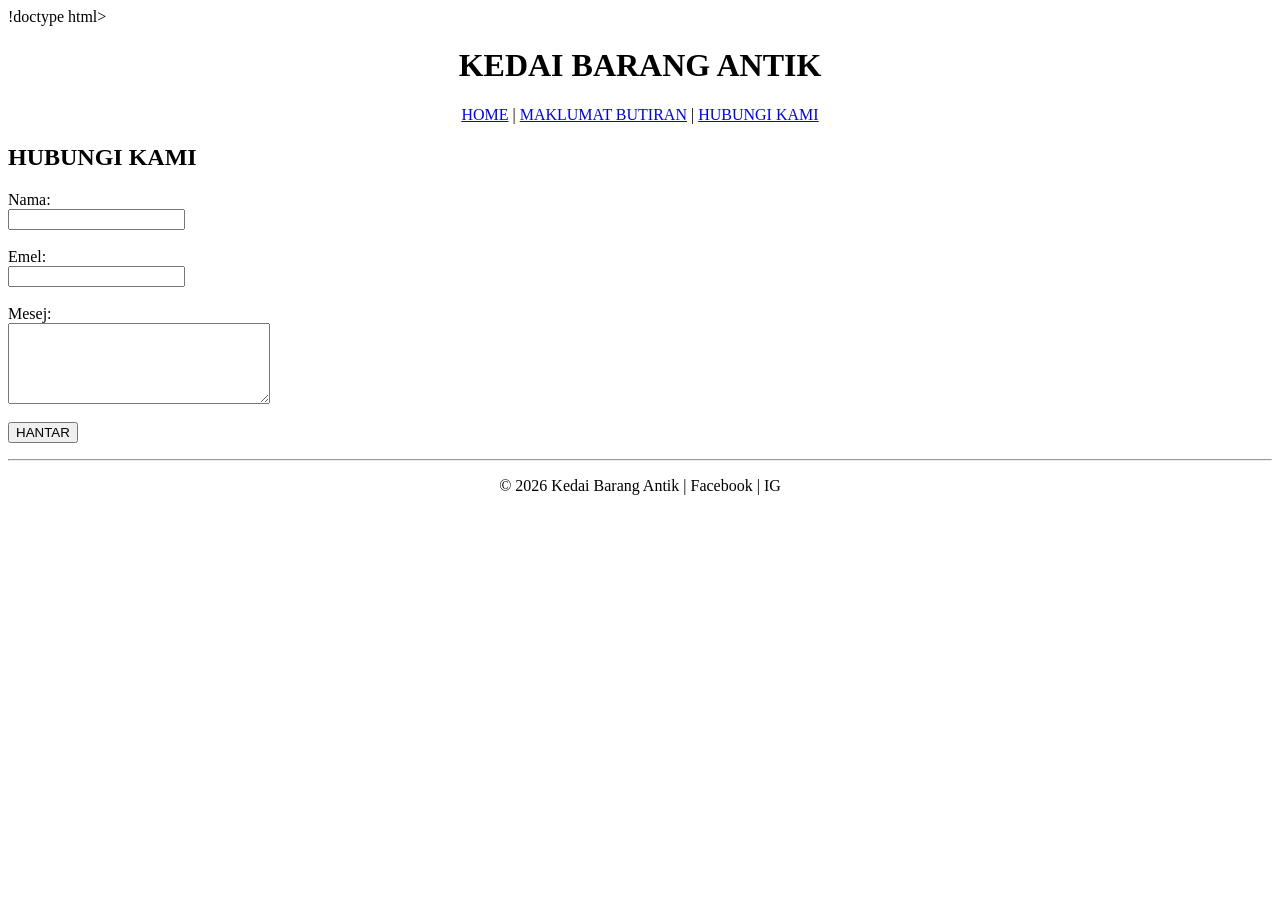
==== hubungi.html @ 941225f8 "save" ====
!doctype html>
<html>
  <head>
    <title>Hubungi Kami</title>
  </head>
  <body>
    <h1 align="center">KEDAI BARANG ANTIK</h1>

    <p align="center">
      <a href="index.html">HOME</a> |
      <a href="maklumat.html">MAKLUMAT BUTIRAN</a> |
      <a href="hubungi.html">HUBUNGI KAMI</a>
    </p>

    <h2>HUBUNGI KAMI</h2>

    <form>
      Nama:<br />
      <input type="text" /><br /><br />

      Emel:<br />
      <input type="email" /><br /><br />

      Mesej:<br />
      <textarea rows="5" cols="30"></textarea><br /><br />

      <input type="submit" value="HANTAR" />
    </form>

    <hr />

    <p align="center">© 2026 Kedai Barang Antik | Facebook | IG</p>
  </body>
</html>
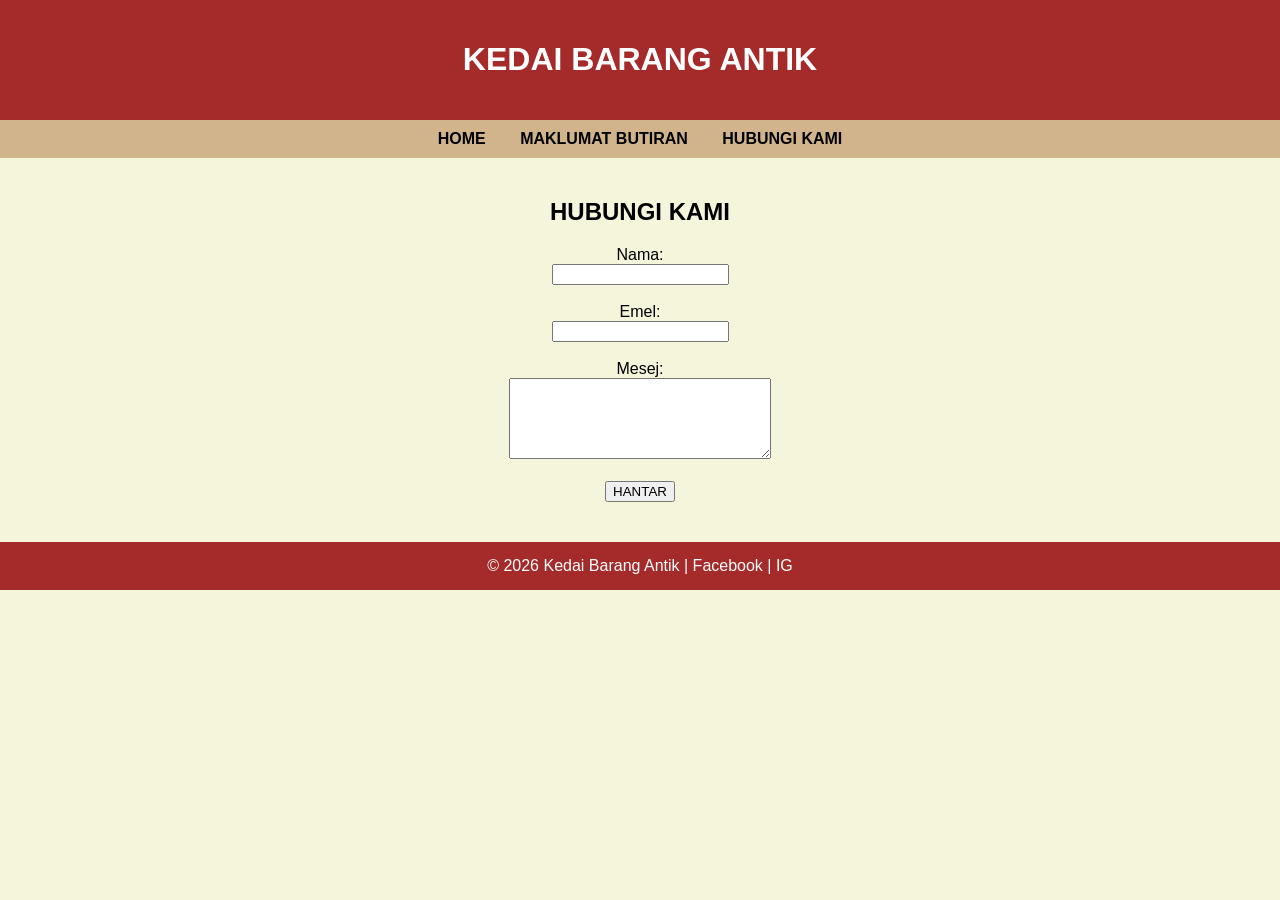
==== commit 239fa624: "Refactor HTML structure and add CSS styling for improved layout and design" ====
--- a/hubungi.html
+++ b/hubungi.html
@@ -1,34 +1,38 @@
-!doctype html>
+<!doctype html>
 <html>
   <head>
     <title>Hubungi Kami</title>
+    <link rel="stylesheet" href="style.css" />
   </head>
+
   <body>
-    <h1 align="center">KEDAI BARANG ANTIK</h1>
+    <div class="header">
+      <h1>KEDAI BARANG ANTIK</h1>
+    </div>
 
-    <p align="center">
-      <a href="index.html">HOME</a> |
-      <a href="maklumat.html">MAKLUMAT BUTIRAN</a> |
+    <div class="menu">
+      <a href="index.html">HOME</a>
+      <a href="maklumat.html">MAKLUMAT BUTIRAN</a>
       <a href="hubungi.html">HUBUNGI KAMI</a>
-    </p>
+    </div>
 
-    <h2>HUBUNGI KAMI</h2>
+    <div class="content">
+      <h2>HUBUNGI KAMI</h2>
 
-    <form>
-      Nama:<br />
-      <input type="text" /><br /><br />
+      <form>
+        <label>Nama:</label><br />
+        <input type="text" /><br /><br />
 
-      Emel:<br />
-      <input type="email" /><br /><br />
+        <label>Emel:</label><br />
+        <input type="email" /><br /><br />
 
-      Mesej:<br />
-      <textarea rows="5" cols="30"></textarea><br /><br />
+        <label>Mesej:</label><br />
+        <textarea rows="5" cols="30"></textarea><br /><br />
 
-      <input type="submit" value="HANTAR" />
-    </form>
+        <input type="submit" value="HANTAR" />
+      </form>
+    </div>
 
-    <hr />
-
-    <p align="center">© 2026 Kedai Barang Antik | Facebook | IG</p>
+    <div class="footer">© 2026 Kedai Barang Antik | Facebook | IG</div>
   </body>
-</html>+</html>
--- a/style.css
+++ b/style.css
@@ -0,0 +1,42 @@
+body{
+    font-family: Arial, sans-serif;
+    background-color: #f5f5dc;
+    margin: 0;
+}
+
+.header{
+    background-color: brown;
+    color: white;
+    text-align: center;
+    padding: 20px;
+}
+
+.menu{
+    background-color: #d2b48c;
+    text-align: center;
+    padding: 10px;
+}
+
+.menu a{
+    text-decoration: none;
+    color: black;
+    margin: 15px;
+    font-weight: bold;
+}
+
+.content{
+    text-align: center;
+    padding: 20px;
+}
+
+.footer{
+    background-color: brown;
+    color: white;
+    text-align: center;
+    padding: 15px;
+    margin-top: 20px;
+}
+
+img{
+    border: 2px solid black;
+}
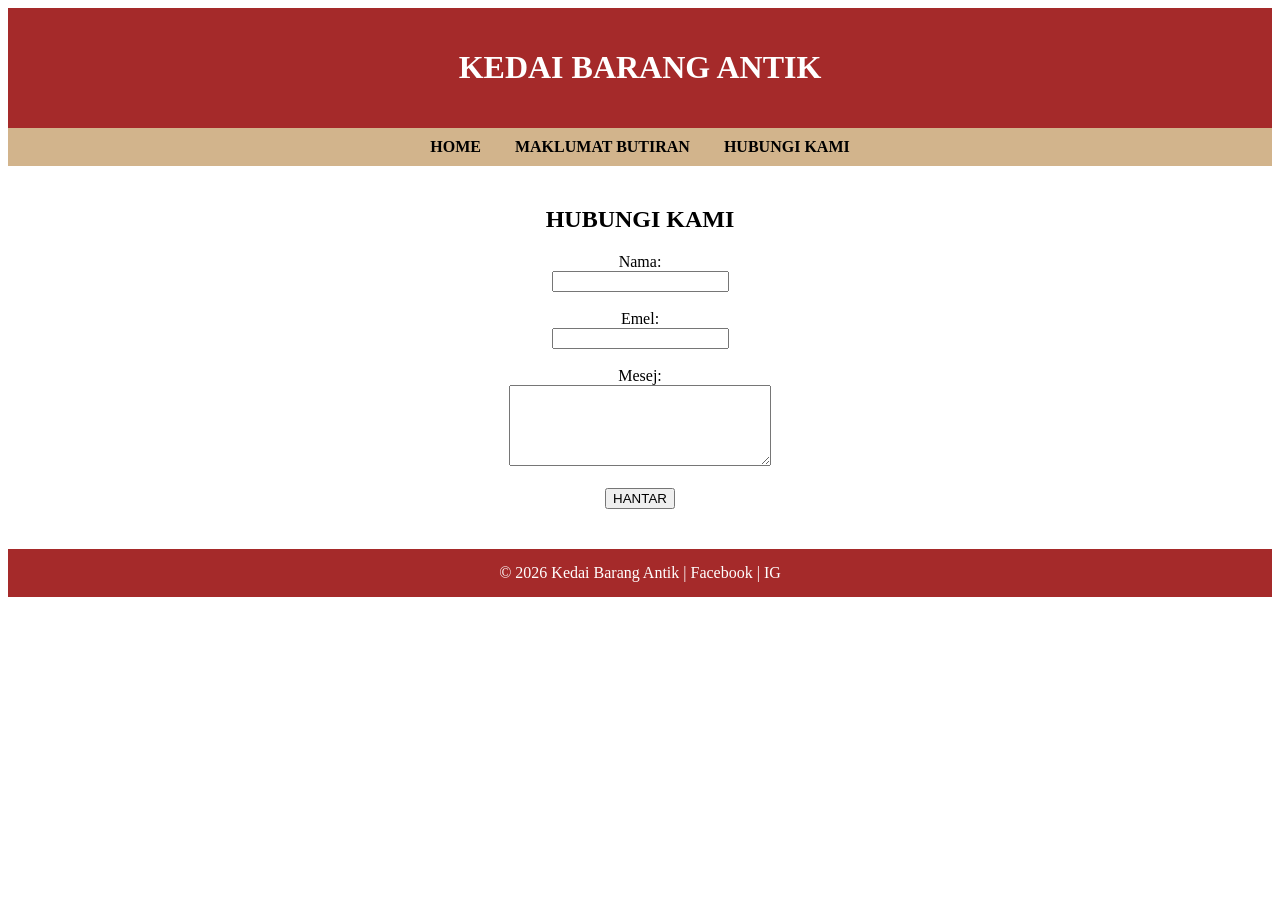
==== commit 5fa543bf: "change" ====
--- a/hubungi.html
+++ b/hubungi.html
@@ -1,4 +1,4 @@
-<!doctype html>
+<!DOCTYPE html>
 <html>
   <head>
     <title>Hubungi Kami</title>
--- a/style.css
+++ b/style.css
@@ -1,4 +1,4 @@
-body{
+.body{
     font-family: Arial, sans-serif;
     background-color: #f5f5dc;
     margin: 0;
@@ -37,6 +37,6 @@
     margin-top: 20px;
 }
 
-img{
+.img{
     border: 2px solid black;
 }
